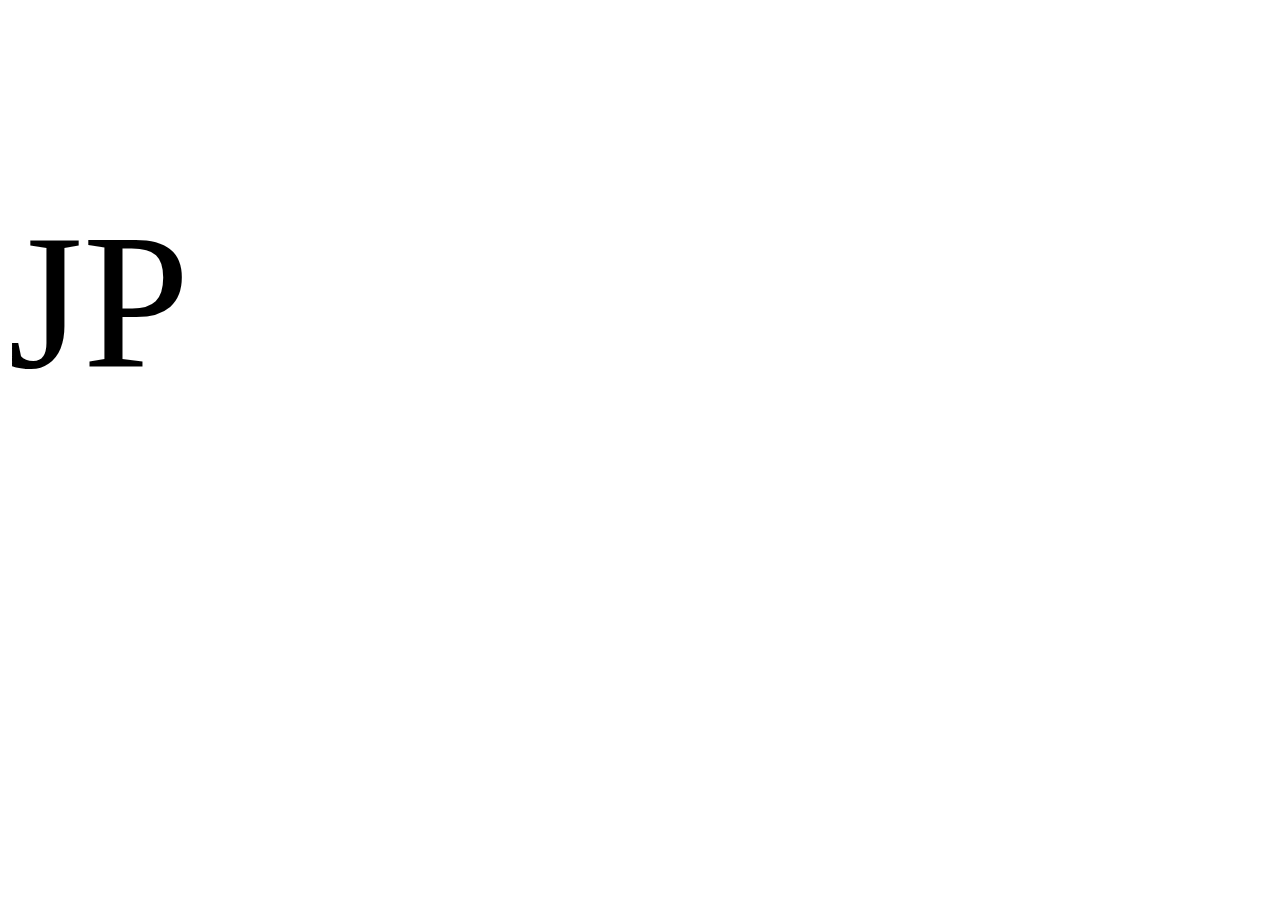
==== favi.html @ 968378a8 "Responsiveness fixes for better mobile support" ====
<!DOCTYPE html>
<html lang="en">
<head>
    <meta charset="UTF-8">
    <meta http-equiv="X-UA-Compatible" content="IE=edge">
    <meta name="viewport" content="width=device-width, initial-scale=1.0">
    <style>
        p {
            font-size: 12rem;
            font-family: 'Trebuchet MS', 'Lucida Sans Unicode', 'Lucida Grande';
        }
    </style>
    <title>Title</title>
</head>

<body>
    <p>JP</p>
</body>
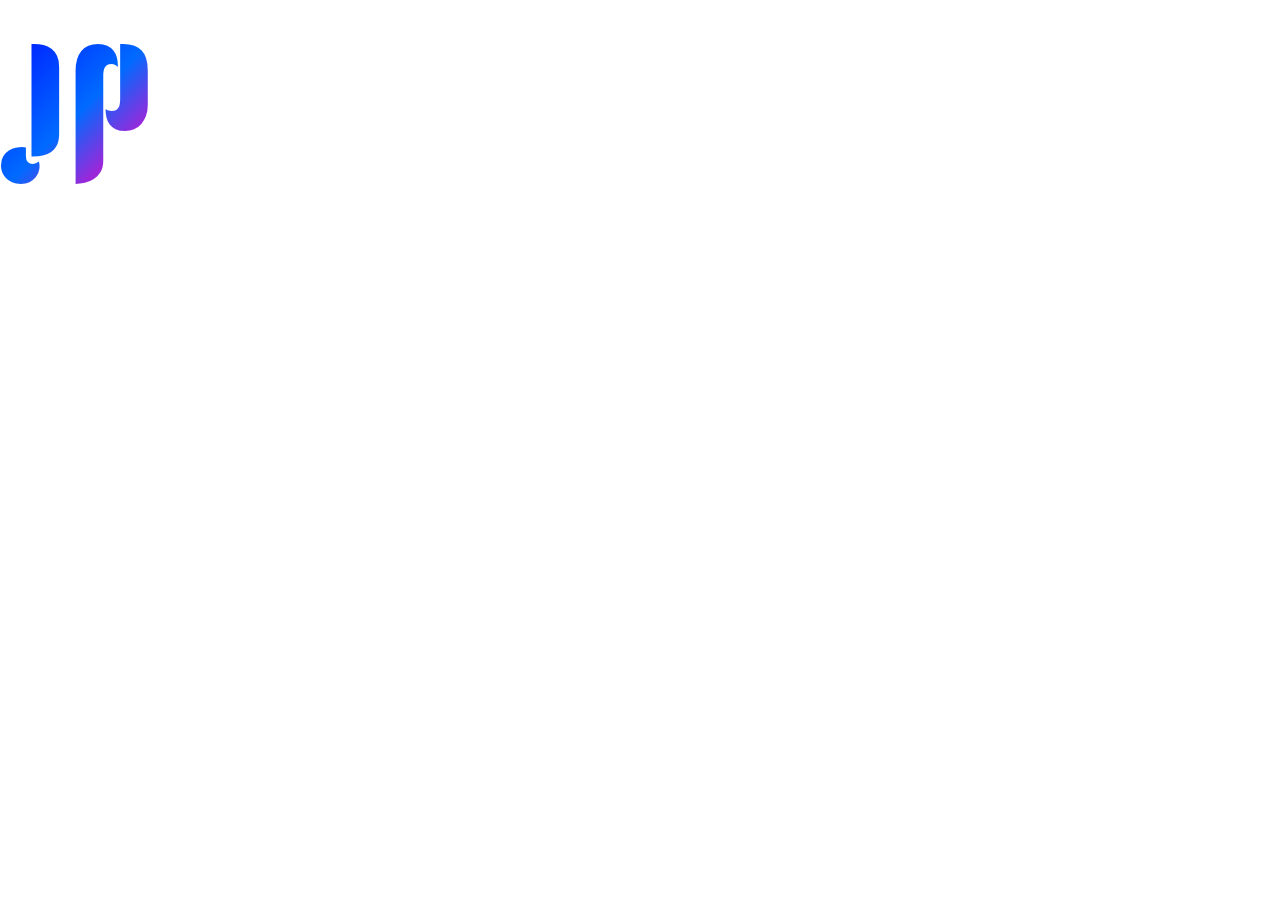
==== commit bc05194f: "Added favicon and iOS home screen shortcut" ====
--- a/favi.html
+++ b/favi.html
@@ -4,15 +4,34 @@
     <meta charset="UTF-8">
     <meta http-equiv="X-UA-Compatible" content="IE=edge">
     <meta name="viewport" content="width=device-width, initial-scale=1.0">
+    <link rel="stylesheet" href="https://fonts.googleapis.com/css?family=Kenia" />
     <style>
-        p {
+        html,body{width:100%;}body{padding:0;margin:0;}
+        #text {
+            margin:0;
+            padding:0;
+            background: linear-gradient(135deg, hsl(240,100%,50%) 0%, hsl(215,100%,50%) 50%, hsl(280,70%,50%) 70%);
+            /* clip gradient background around text */
+            -webkit-background-clip:text;
+            -moz-background-clip: text;
+            background-clip:text;
+            /* transparent color for gradient text */
+            -webkit-text-fill-color: transparent;
+            color: transparent;
+            
+            position: absolute;
+            top: 0rem;
+            left: 0rem;
             font-size: 12rem;
-            font-family: 'Trebuchet MS', 'Lucida Sans Unicode', 'Lucida Grande';
+            width: 12rem;
+            height: 12rem;
+            font-family: 'Kenia', serif;
+            /* font-family: 'Trebuchet MS', 'Lucida Sans Unicode', 'Lucida Grande'; */
         }
     </style>
     <title>Title</title>
 </head>
 
 <body>
-    <p>JP</p>
+    <div id="text">JP</div>
 </body>